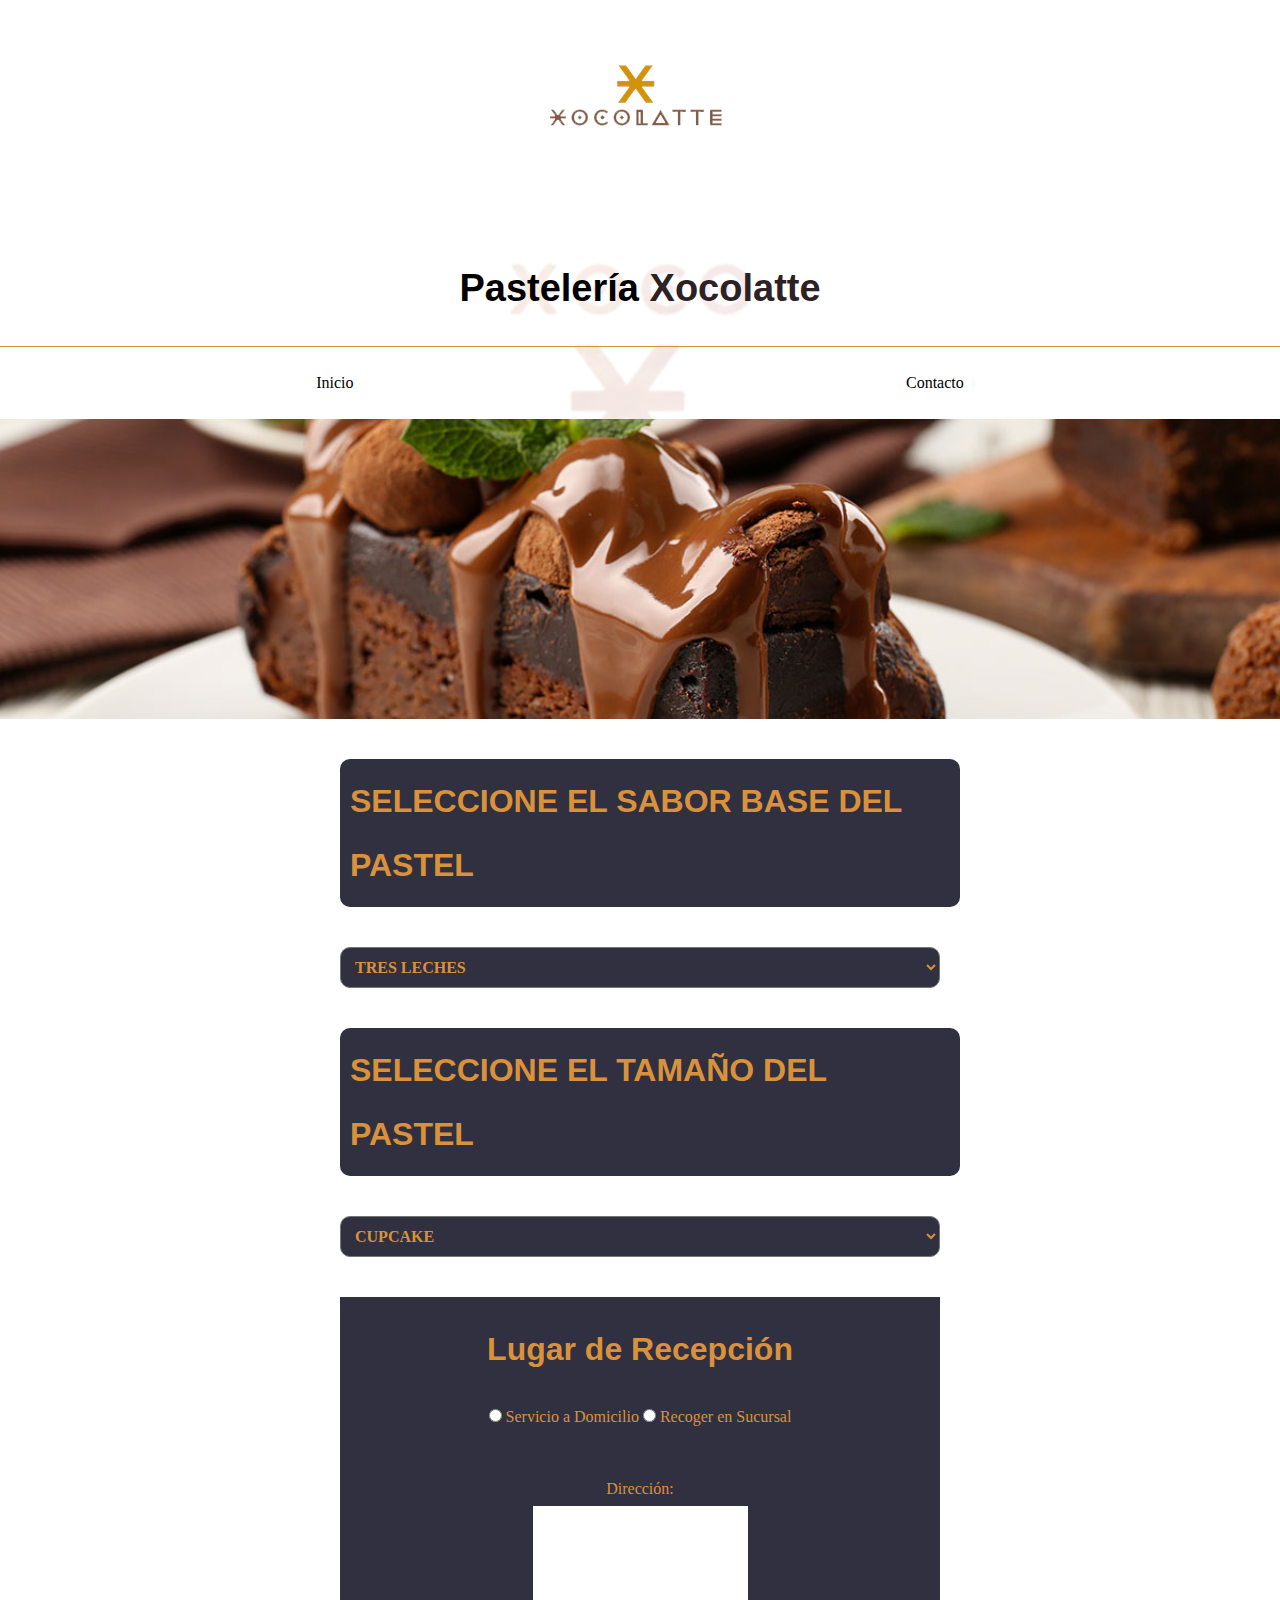
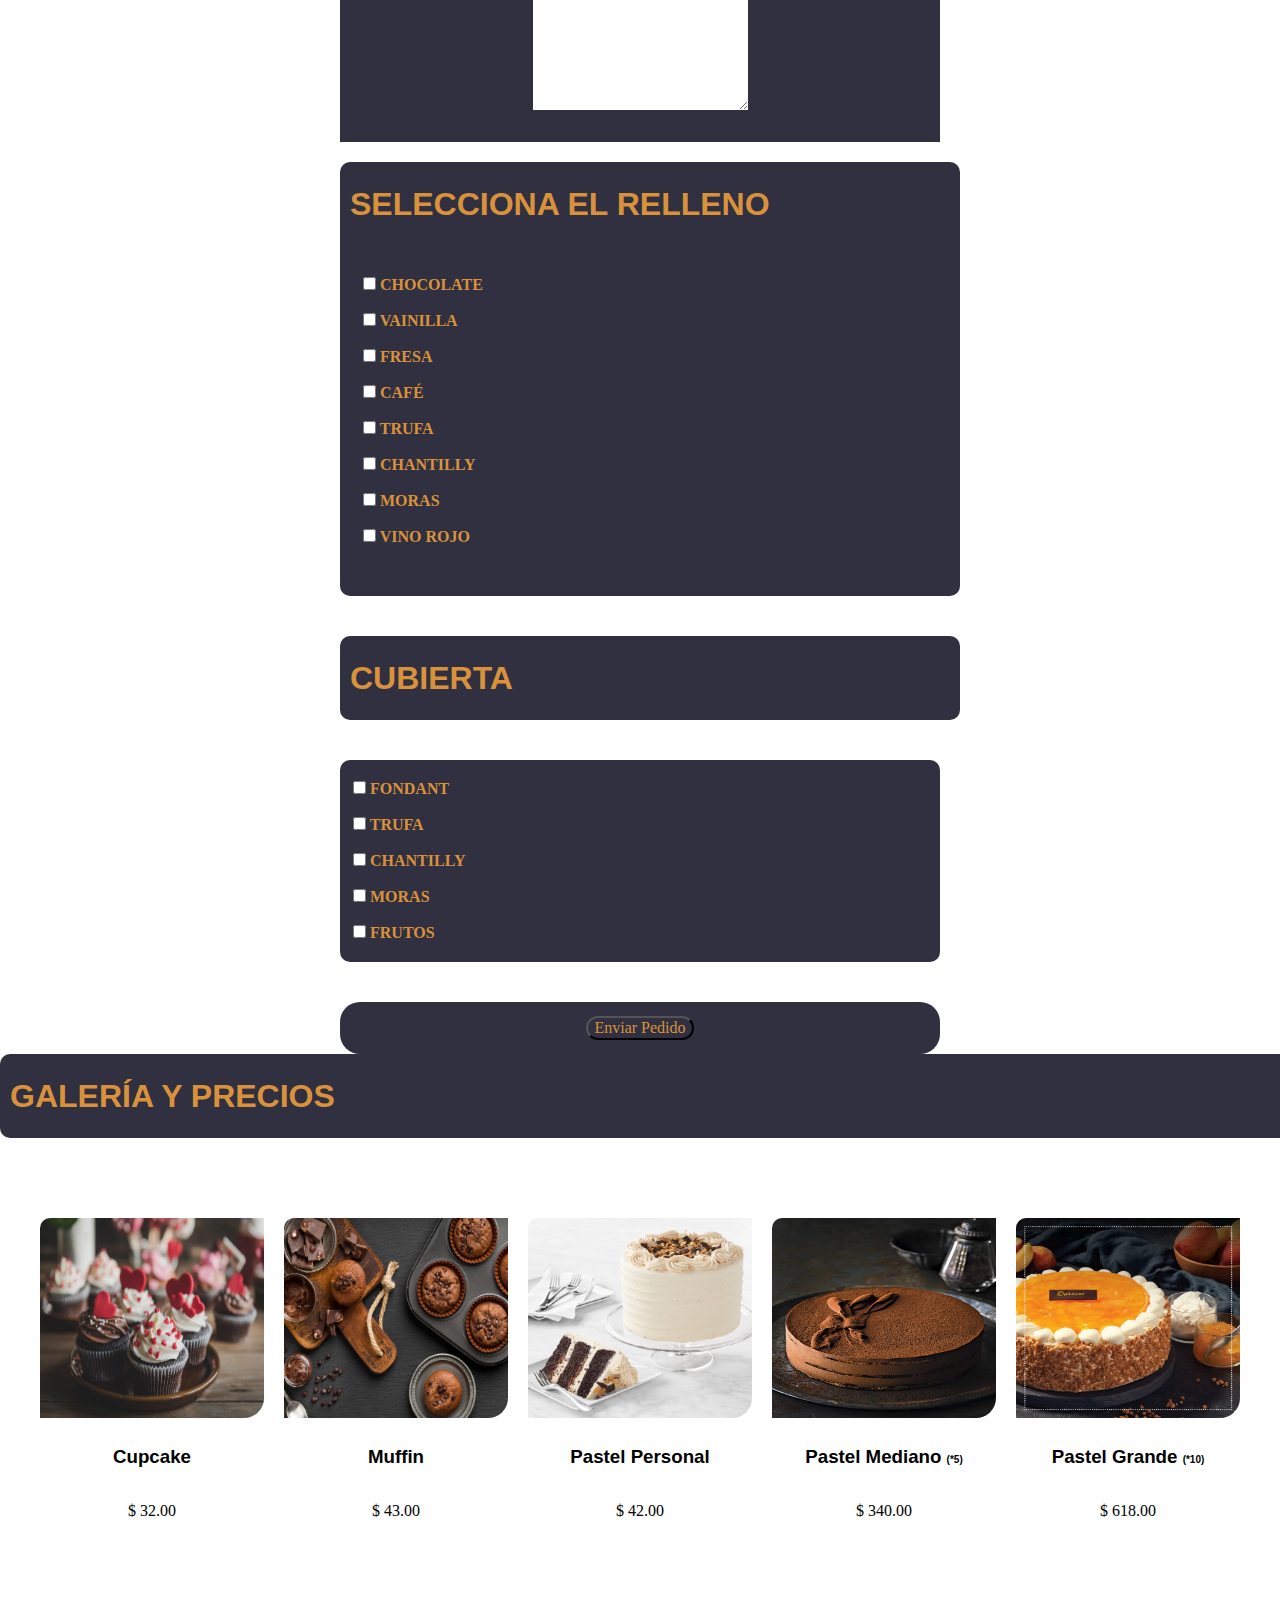
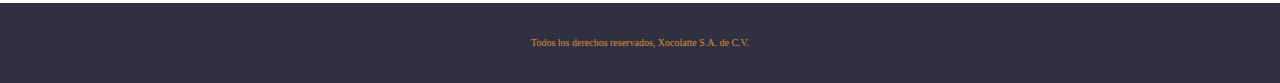
==== pedido.html @ 6361459d "Add files via upload" ====
<!DOCTYPE html>
<html lang="es">
<head>
    <meta charset="UTF-8">
    <meta http-equiv="X-UA-Compatible" content="IE=edge">
    <meta name="viewport" content="width=device-width, initial-scale=1.0">
    <title>Pedido</title>
    <link rel="stylesheet" href="css/normalize.css">
    <link rel="preconnect" href="https://fonts.googleapis.com">
    <link rel="preconnect" href="https://fonts.gstatic.com" crossorigin>
    <link href="https://fonts.googleapis.com/css2?family=Playfair+Display:wght@700&family=Raleway:wght@400;700;900&display=swap"
          rel="stylesheet">
    <link rel="stylesheet" href="css/labels.css">
</head>
<body>
<header class="logo">
    <img src="/images/logo.jpg" class="logo" alt="logo">
    <h1 class="nombre-sitio">Pastelería <span>Xocolatte</span></h1>
</header>
<div class="contenedor-navegacion">
    <nav class="nav-principal contenedor">
        <!--    <a href="menu.html" class=enlace>Menu</a>-->
        <a href=index.html class=enlace>Inicio</a>
        <a href="contacto.html" class=enlace>Contacto</a>
    </nav>
</div>

    <div class="hero-2"></div>
    <main class="contenido-principal contenedor ">

        <form class="formulario">
            <div class="pedido">
                <h2 class="center">Seleccione el sabor base del pastel</h2>
                <label for="base"></label><select name="base" id="base" placeholder="Base" class="center">Sabor Base
                <option value="1">Tres Leches</option>
                <option value="2">Chocolate</option>
                <option value="3">Vainilla</option>
                <option value="4">Fresa</option>
                <option value="5">Café</option>
            </select>
                <div class="pedido">
                    <h2 class="center">Seleccione el tamaño del pastel</h2>
                    <label for="base"></label><select name="tamano" id="tamano" placeholder="Tamaño" class="center">Tamaño
                    <option value="1">Cupcake</option>
                    <option value="2">Muffin</option>
                    <option value="3">Personal</option>
                    <option value="4">Mediano (5 porciones)</option>
                    <option value="5">Birth Day (10 porciones)</option>

                    <textarea rows="10" cols="72"></textarea>
                    <p class="text-in">En caso de ser pedidos en cantidad, por favor especifique arriba:</p>
                </select>
            </div>
            <div class="pick">
                <h2>Lugar de Recepción</h2>
                <input type="radio" id="local" name="lugar" value="Local">
                <label for="local">Servicio a Domicilio</label>
                <input type="radio" id="llevar" name="lugar" value="Llevar">
                <label for="llevar">Recoger en Sucursal</label>
            </div>


            <div class="campo pick">
                <label for="#">Dirección:</label><br>
                <textarea rows="10" cols="20"></textarea>
            </div>
            <div class="relleno center">
                <table class="caja">
                    <h2 class="centrado">Selecciona el relleno</h2>
                    <tr>
                        <td><input type="checkbox" id="chocolate" name="chocolate" value="Chocolate">
                            <label for="chocolate">Chocolate </label></td>
                    </tr>
                    <tr>
                        <td><input type="checkbox" id="vainilla" name="vainilla" value="Vainilla">
                            <label for="vainilla">Vainilla </label></td>
                    </tr>
                    <tr>
                        <td><input type="checkbox" id="fresa" name="fresa" value="Fresa">
                            <label for="fresa">Fresa </label></td>
                    </tr>
                    <tr>
                        <td><input type="checkbox" id="cafe" name="cafe" value="Cafe">
                            <label for="cafe">Café </label></td>
                    </tr>
                    <tr>
                    <td><input type="checkbox" id="Trufa" name="Trufa" value="Trufa">
                        <label for="Trufa">Trufa </label></td>
                    </tr>
                    <tr>
                    <td><input type="checkbox" id="Chantilly" name="Chantilly" value="Chantilly">
                        <label for="Chantilly">Chantilly </label></td>
                    </tr>
                    <tr>
                    <td><input type="checkbox" id="Moras" name="Moras" value="Moras">
                        <label for="Moras">Moras </label></td>
                    </tr>
                    <tr>
                    <td><input type="checkbox" id="VinoRojo" name="VinoRojo" value="VinoRojo">
                        <label for="VinoRojo">Vino Rojo </label></td>
                </table>
            </div>
            <table class="center">
                <h2 class="relleno center">Cubierta</h2>
                <tr>
                    <td><input type="checkbox" id="c_fondant" name="C_fondant" value="c_fondant">
                        <label for="c_fondant">fondant </label></td>
                </tr>
                <tr>
                <td><input type="checkbox" id="c_trufa" name="C_trufa" value="c_trufa">
                    <label for="c_trufa">Trufa </label></td>
                </tr>
                <tr>
                <td><input type="checkbox" id="c_chantilly" name="C_Chantilly" value="c_chantilly">
                    <label for="c_chantilly">Chantilly </label></td>
                </tr>
                <tr>
                <td><input type="checkbox" id="c_moras" name="C_Moras" value="c_moras">
                    <label for="c_moras">Moras </label></td>
                </tr>
                <tr>
                <td><input type="checkbox" id="Frutos" name="Frutos" value="Frutos">
                    <label for="Frutos">Frutos </label></td>

                </tr>
            </table>
            </div>
            <div class="enviar">
            <input class="button" type="submit" value="Enviar Pedido">
            </div>


        </form>


    </main>
    <div>
        <h2 class="title-mes center">Galería y precios</h2>
        <div class="productos-mes"><!--listado de productos-->
            <div><!--producto-->
                <img src="/images/1-cupcake.jpg" alt="producto_1">

                <div>
                    <h3 class="subtitle-prod">Cupcake</h3>
                    <p class="price">$ 32.00</p>
                </div>
            </div>

            <div>
                <img src="/images/2-muffin.jpg" alt="producto_2">
                <div>
                    <h3 class="subtitle-prod">Muffin</h3>
                    <p class="price">$ 43.00</p>
                </div>
            </div>

            <div>
                <img src="/images/3-personal.jpg" alt="producto_3">
                <div>
                    <h3 class="subtitle-prod">Pastel Personal</h3>
                    <p class="price">$ 42.00</p>
                </div>
            </div>

            <div>
                <img src="/images/4-mediano.jpg" alt="producto_4">
                <div>
                    <h3 class="subtitle-prod">Pastel Mediano <span>(*5)</span></h3>
                    <p class="price">$ 340.00</p>
                </div>
            </div>

            <div>
                <img src="/images/5-grande.jpg" alt="producto_5">
                <div>
                    <h3 class="subtitle-prod">Pastel Grande <span>(*10)</span></h3>
                    <p class="price">$ 618.00</p>
                </div>
            </div>

        </div>

        </div>


    <footer class="footer">
        <p>Todos los derechos reservados, Xocolatte S.A. de C.V.</p>
    </footer>

</body>
</html>
---- css/labels.css ----
html {
    box-sizing: border-box;
    font-size: 62.5%; /* 1REM = 10px */
    background-image: url(/images/back.png);
    background-repeat: no-repeat;

    background-attachment: fixed;
    background-position: center;
}


.logo {
    margin-left: auto;
    margin-right: auto;
    display: block;
}

body {
    font-family: 'Montserrat', sans-serif bold;
    font-size: 1.6rem;
    line-height: 2;
}

/* Globales */
h1,
h2,
h3 {
    font-family: 'Helvetica Neue', Helvetica, Arial, sans-serif;
    margin: 0 0 2rem 0;
}
h1 {
    font-size: 3.8rem;
}

h2 {
    font-size: 3.2rem;
}


a {
    text-decoration: none;
    color: #000;
}
.contenedor {
    max-width: 120rem;
    margin: 0 auto;
}
img {
    max-width: 100%;
    display: block;
}






/** Utilidades */
.text-center {
    text-align: center;
}




/** Header y Navegacion **/
.nombre-sitio {
    margin-top: 5rem;
    text-align: center;
}
.nombre-sitio span {
    color: #2c2226;
}
.contenedor-navegacion {
    border-top: .1rem solid #d9923b;
}
.nav-principal {
    padding: 2rem 0;
    display: flex;
    justify-content: space-around;
}

.hero {
    background-image: url(../images/contacto-back.png);
    height: 55rem;
    background-repeat: no-repeat;
    background-size: cover;
    background-position: center;
    background-position-y: -50rem;
}



.footer {
    background-color: #303040;
    color: #D9923B;
    padding: 2rem;
    text-align: center;
    margin-top: 2rem;
    font-size: 1rem
}




/** Galeria **/
.galeria {
    list-style: none;
    padding: 0;
    margin: 0;
    display: grid;
    grid-template-columns: repeat(2, 1fr);
    gap: 2rem;
}


/* Formulario */
.formulario {
    max-width: 60rem;
    margin: 0 auto;
}

.formulario fieldset {
    border: 1px solid black;
    margin-bottom: 2rem;
}
.formulario legend {
    background-color: #303040;
    width: 100%;
    text-align: center;
    color: #d9923b;
    text-transform: uppercase;
    font-weight: 900;
    padding: 1rem;
    margin-bottom: 4rem;
    border-bottom-left-radius: 1rem ;
    border-top-right-radius: 1rem ;


}

.campo {
    display: flex;
    margin-bottom: 2rem;
}
.campo label {
    flex-basis: 10rem;
}
.campo input:not([type="radio"]),
.campo textarea,
.campo select  {
    flex: 1;
    border: 1px solid #303040;
    padding: 1rem;
}


.btn :hover {
    background-color: #303040;
    color: #D9923B;
    border-bottom-left-radius: 2rem;
    border-bottom-right-radius: 2rem;
}

.center {

    display: block;
    background-color: #303040;
    width: 100%;
    color: #d9923b;
    text-transform: uppercase;
    font-weight: 900;
    padding: 1rem;
    margin-bottom: 4rem;
    border-radius: 1rem ;
}

.enviar {
    background-color: #303040;
    color: #D9923B;
    border-bottom-left-radius: 2rem;
    border-bottom-right-radius: 2rem;
}

.caja{
    border: 1px;
    padding: 1rem;
    margin-bottom: 2rem;
    display: flex;
    grid-template-columns: repeat(3, 1fr);
    gap: 2rem;
}
.text-in {
    background-color: rgba(165, 15, 15, 0.4);
    text-align: center;
    padding: 1rem;
    border-radius: 1rem;

}
.hero-2{
    background-image: url(../images/back-pedido.jpg);
    height: 30rem;
    background-repeat: no-repeat;
    background-size: cover;
    background-position: center;
    margin-bottom: 4rem;
    background-position-y: -6rem;
}

.tamaños{
    display: grid;
    text-align: center;
    grid-template-columns: repeat(3, 1fr);
    justify-content: space-around;
    margin-bottom: 2rem;
}

.productos{
    display: grid;
    grid-template-columns: repeat(3, 1fr);
    gap: 2rem;
    padding: 4rem;
}

.subtitle-prod {
    text-align: center;
    margin-bottom: 2rem;
    font-weight: bolder;
}
img {
    max-width:100%;
}

.listado-categorias {
    display: inline-grid;
    grid-template-columns: repeat(3, 1fr);
    gap: 2rem;
    padding: 1rem 1rem;
    background-color: #303040;
}

.productos-mes{
    display: grid;
    grid-template-columns: repeat(5, 1fr);
    gap: 2rem;
    padding: 4rem;
    background-size: 2rem;
    margin-bottom: 2rem;
    text-align: center;
}
.productos-mes img{
    border-radius: 1rem 0 2rem 0;
    width: 200rem;
    height: 20rem;
    overflow: hidden;
    position: relative;
    margin-bottom: 2rem;
}
.price{
    text-align: center;
    justify-content: space-between;
}
.subtitle-prod span{
    font-size: 1rem;
    background-position-y: 2rem;
}
.enviar{
    background-color: #303040;
    color: #D9923B;
    border-top-left-radius: 2rem;
    border-top-right-radius: 2rem;
    text-align: center;
    padding: 1rem;
}

.button{
    background-color: #303040;
    color: #D9923B;
    border-radius: 2rem;
    text-align: center;
}

.cubierta input{
    text-align: center;
    display: block;
}

.cb{
    display: block;
    grid-template-columns: repeat(6, 1fr);
    gap: 2rem;
    padding: 4rem;
    justify-content: space-between;
    background-color: #303040;
    color: #D9923B;
}

.pick{
    text-align: center;
    display: block;
    grid-template-columns: 3fr;
    padding: 2rem;
    background-color: #303040;
    color: #D9923B;

}
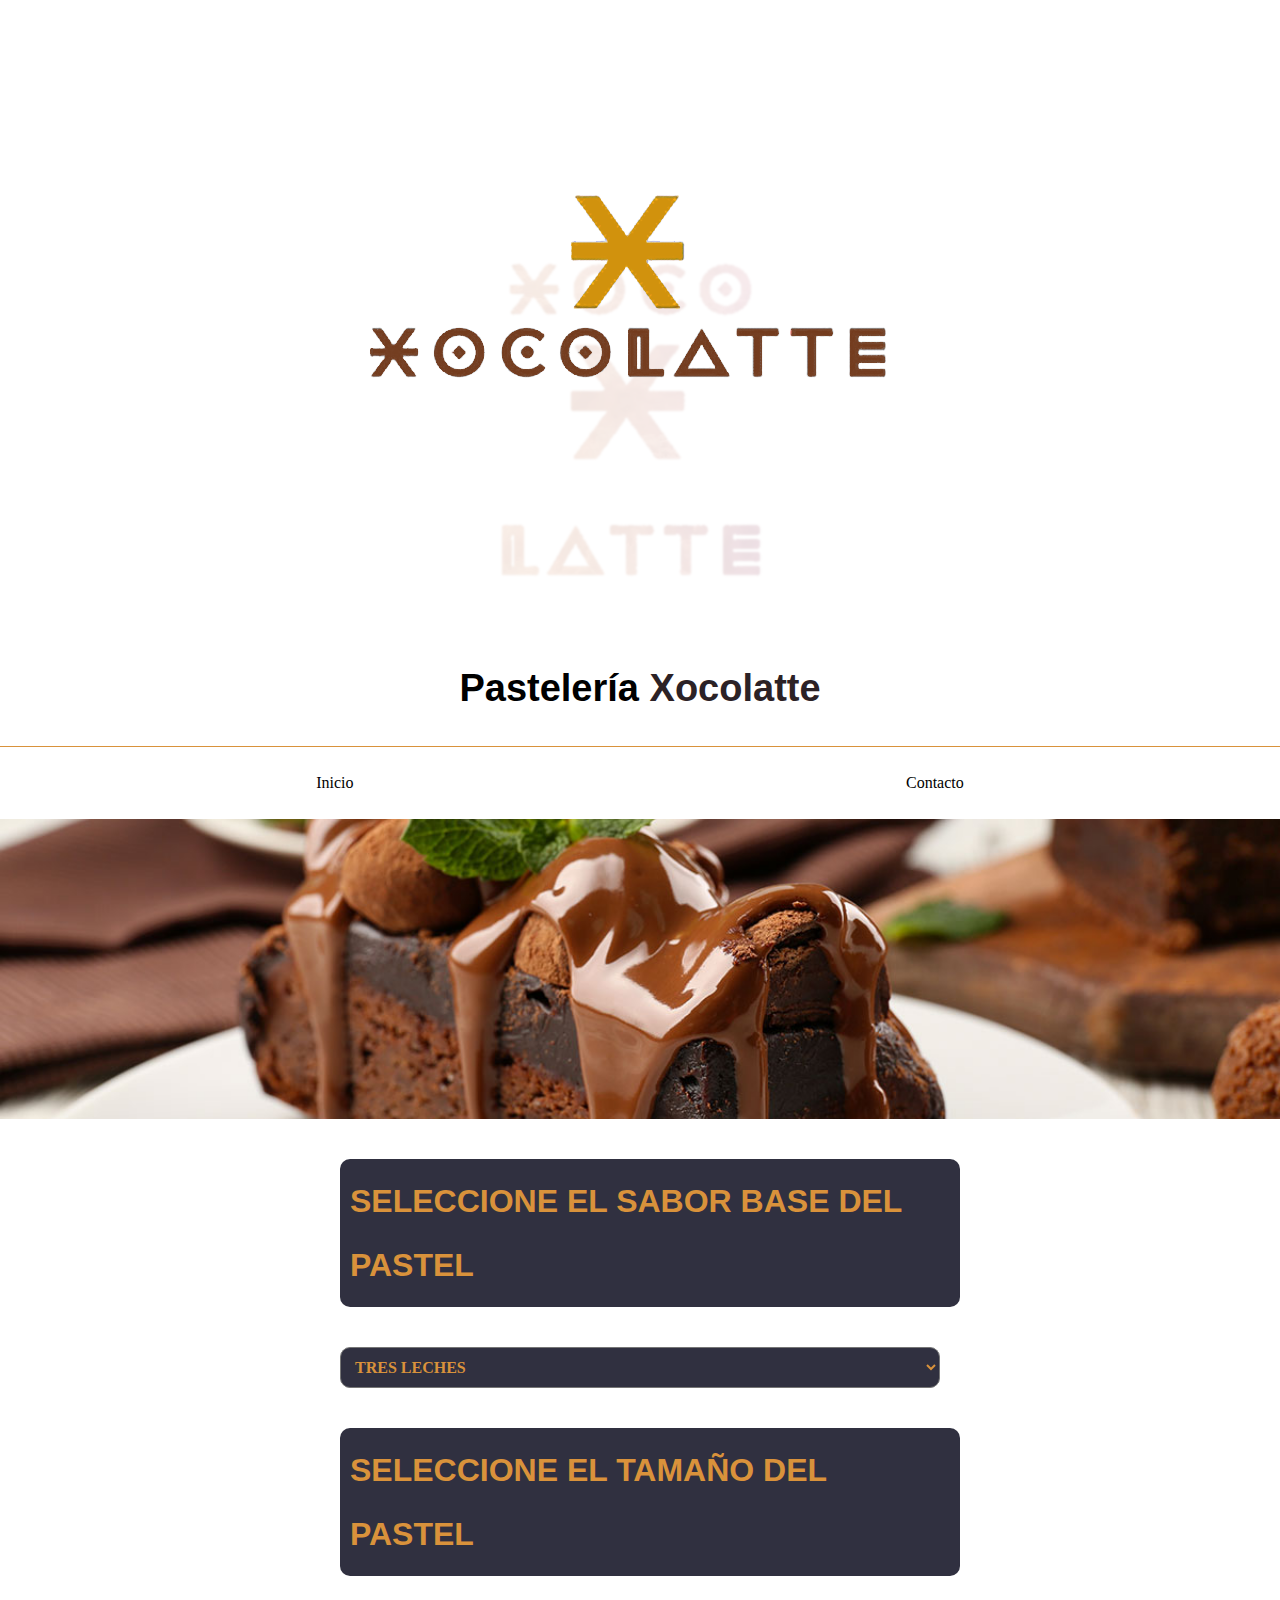
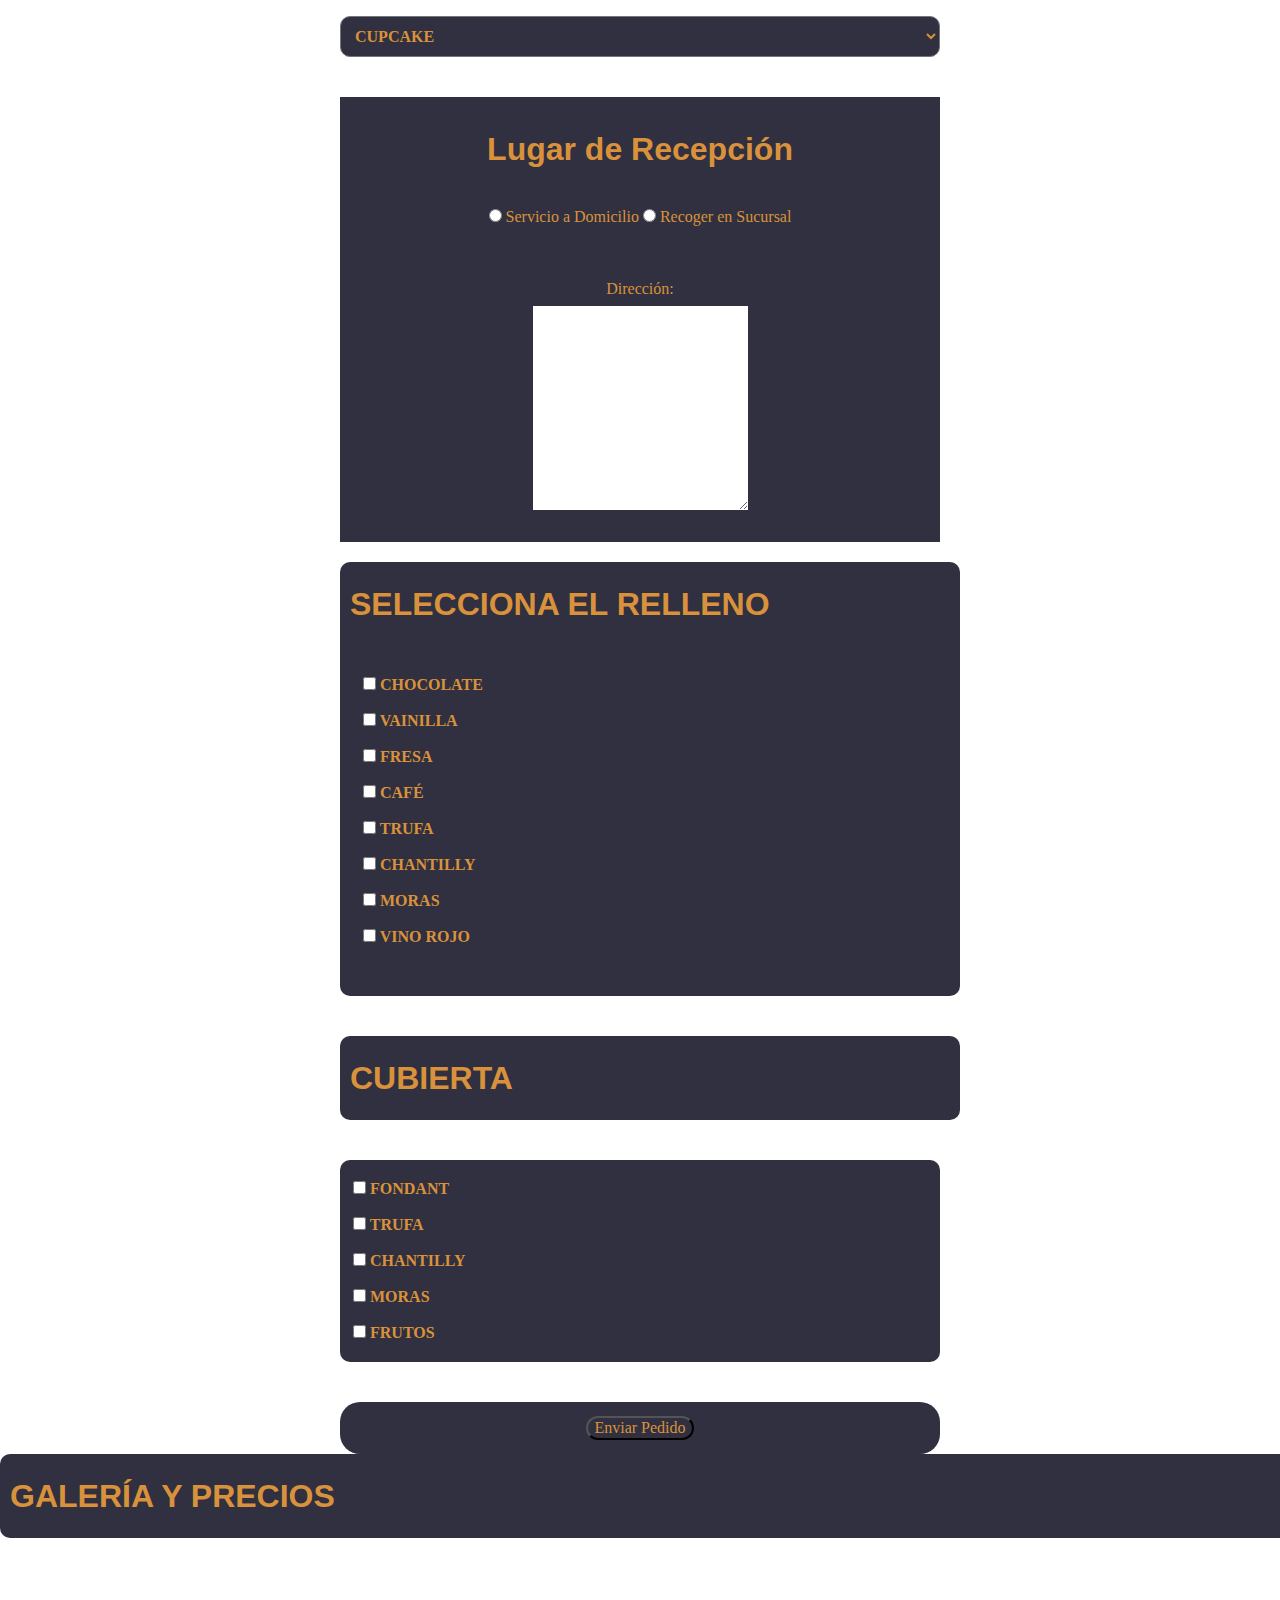
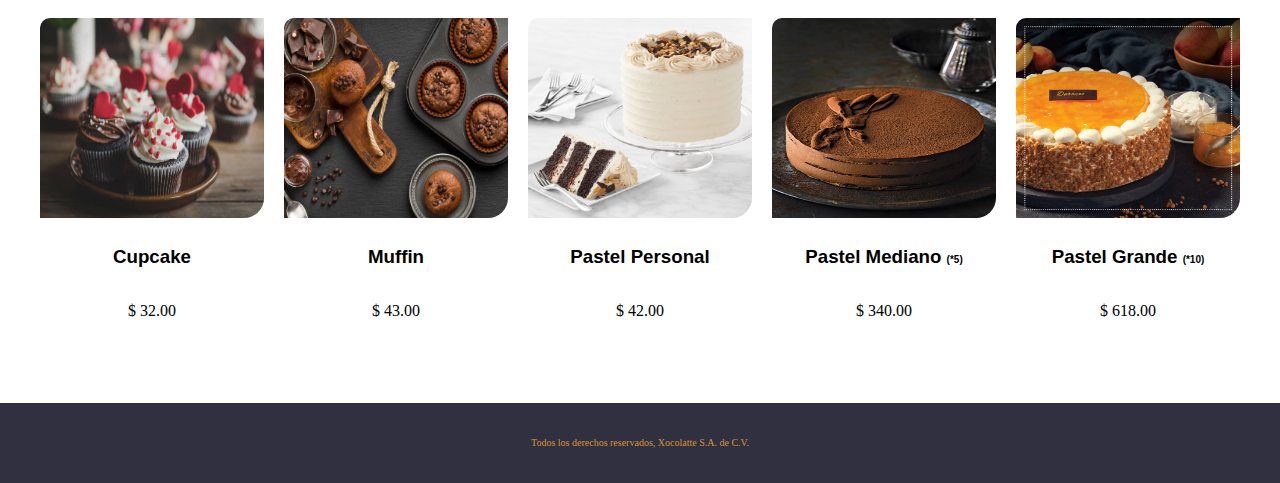
==== commit e2c3ca15: "Update pedido.html" ====
--- a/pedido.html
+++ b/pedido.html
@@ -14,7 +14,7 @@
 </head>
 <body>
 <header class="logo">
-    <img src="/images/logo.jpg" class="logo" alt="logo">
+    <img src="images/logo.png" class="logo" alt="logo">
     <h1 class="nombre-sitio">Pastelería <span>Xocolatte</span></h1>
 </header>
 <div class="contenedor-navegacion">
@@ -138,7 +138,7 @@
         <h2 class="title-mes center">Galería y precios</h2>
         <div class="productos-mes"><!--listado de productos-->
             <div><!--producto-->
-                <img src="/images/1-cupcake.jpg" alt="producto_1">
+                <img src="images/1-cupcake.jpg" alt="producto_1">
 
                 <div>
                     <h3 class="subtitle-prod">Cupcake</h3>
@@ -147,7 +147,7 @@
             </div>
 
             <div>
-                <img src="/images/2-muffin.jpg" alt="producto_2">
+                <img src="images/2-muffin.jpg" alt="producto_2">
                 <div>
                     <h3 class="subtitle-prod">Muffin</h3>
                     <p class="price">$ 43.00</p>
@@ -155,7 +155,7 @@
             </div>
 
             <div>
-                <img src="/images/3-personal.jpg" alt="producto_3">
+                <img src="images/3-personal.jpg" alt="producto_3">
                 <div>
                     <h3 class="subtitle-prod">Pastel Personal</h3>
                     <p class="price">$ 42.00</p>
@@ -163,7 +163,7 @@
             </div>
 
             <div>
-                <img src="/images/4-mediano.jpg" alt="producto_4">
+                <img src="images/4-mediano.jpg" alt="producto_4">
                 <div>
                     <h3 class="subtitle-prod">Pastel Mediano <span>(*5)</span></h3>
                     <p class="price">$ 340.00</p>
@@ -171,7 +171,7 @@
             </div>
 
             <div>
-                <img src="/images/5-grande.jpg" alt="producto_5">
+                <img src="images/5-grande.jpg" alt="producto_5">
                 <div>
                     <h3 class="subtitle-prod">Pastel Grande <span>(*10)</span></h3>
                     <p class="price">$ 618.00</p>
@@ -188,4 +188,4 @@
     </footer>
 
 </body>
-</html>+</html>
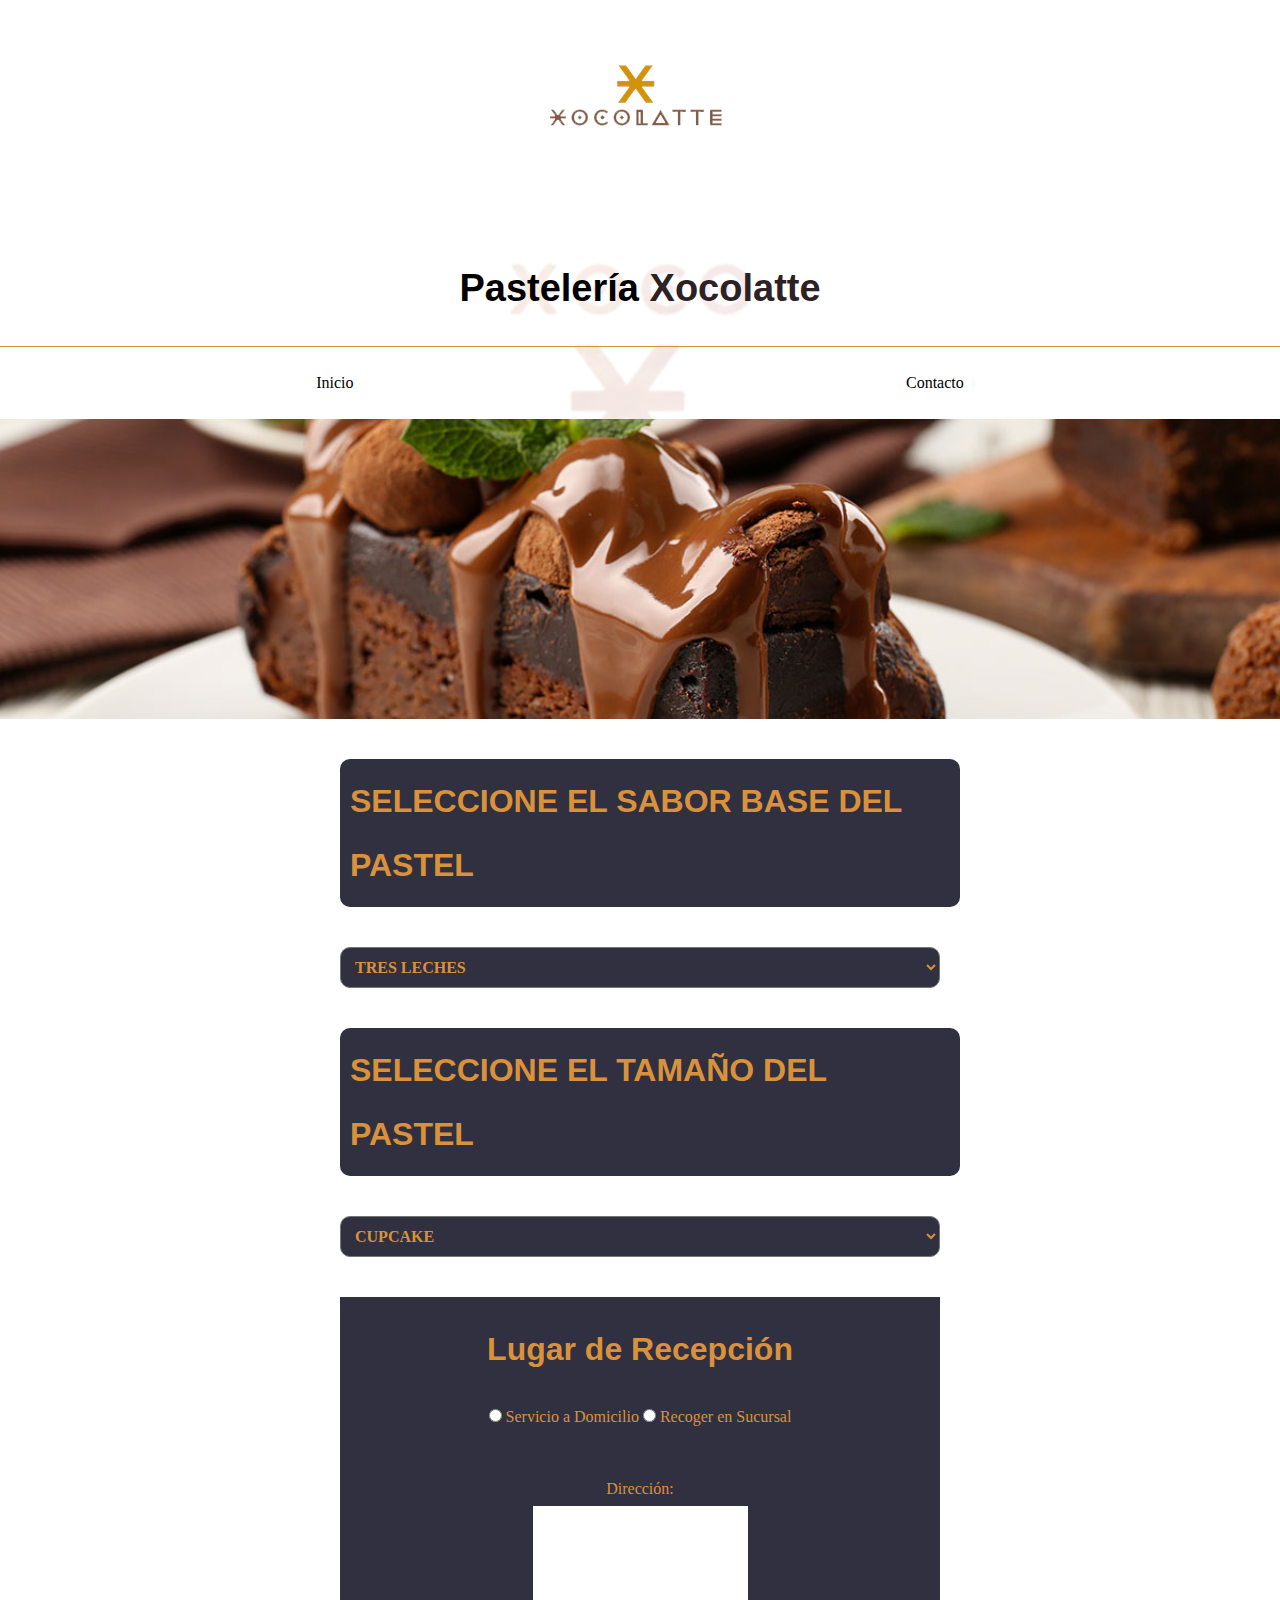
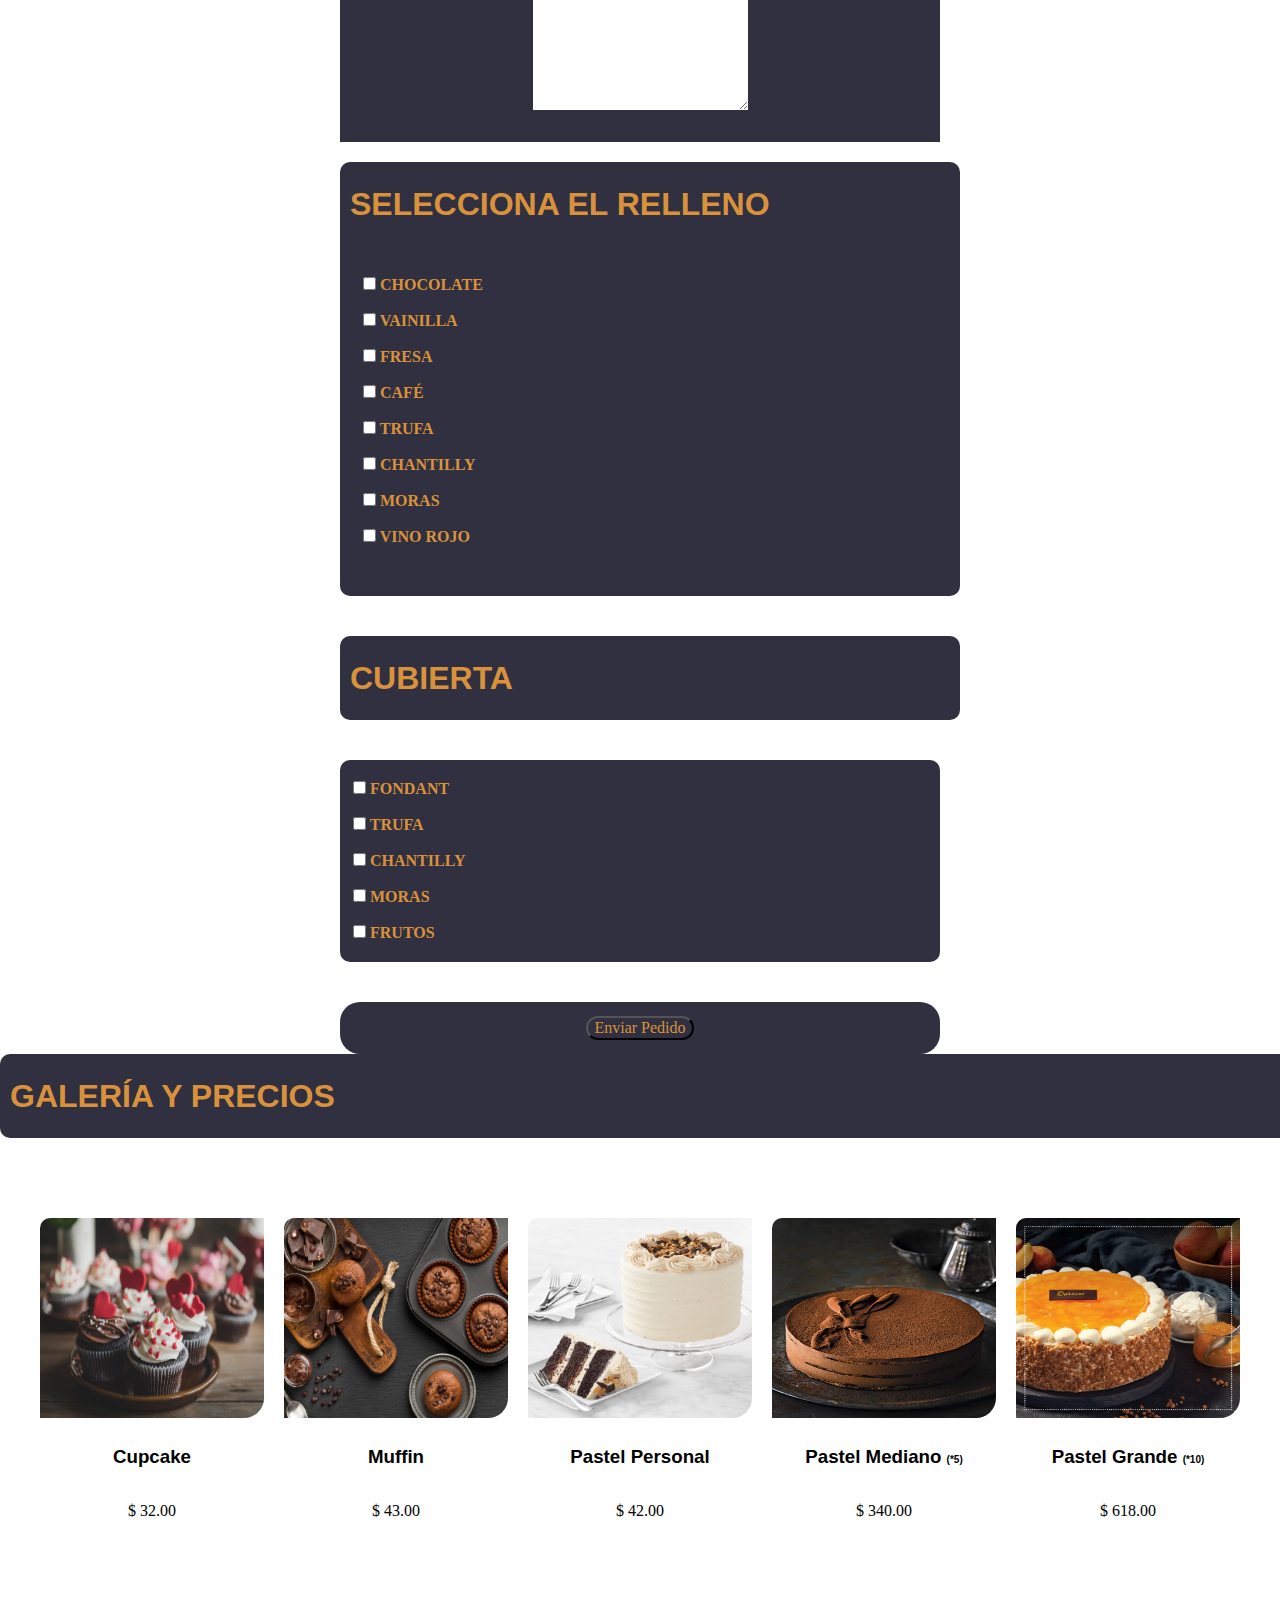
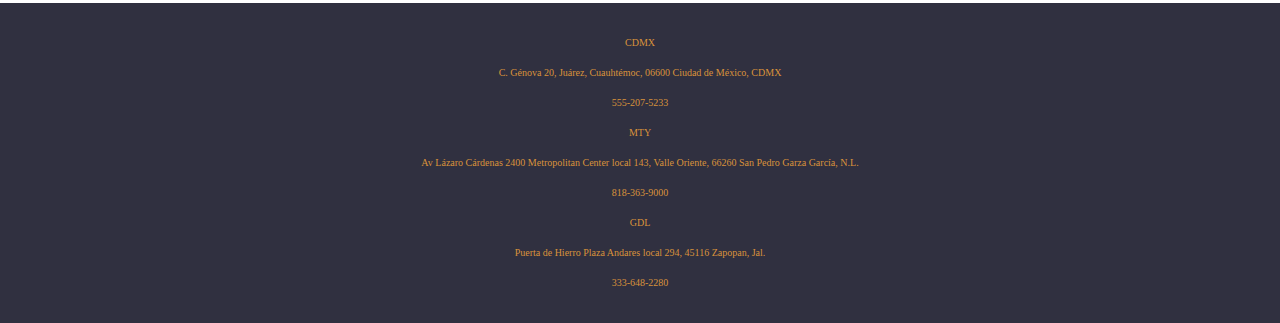
==== commit bdc03920: "Update pedido.html" ====
--- a/pedido.html
+++ b/pedido.html
@@ -14,7 +14,7 @@
 </head>
 <body>
 <header class="logo">
-    <img src="images/logo.png" class="logo" alt="logo">
+    <img src="images/logo.jpg" class="logo" alt="logo">
     <h1 class="nombre-sitio">Pastelería <span>Xocolatte</span></h1>
 </header>
 <div class="contenedor-navegacion">
@@ -183,9 +183,23 @@
         </div>
 
 
-    <footer class="footer">
-        <p>Todos los derechos reservados, Xocolatte S.A. de C.V.</p>
-    </footer>
+        <footer class="footer">
+            <div class="CDMX">
+                <p>CDMX</p>
+                <p>C. Génova 20, Juárez, Cuauhtémoc, 06600 Ciudad de México, CDMX</p>
+                <p>555-207-5233</p>
+            </div>
+            <div class="MTY">
+                <p>MTY</p>
+                <p>Av Lázaro Cárdenas 2400 Metropolitan Center local 143, Valle Oriente, 66260 San Pedro Garza García, N.L.</p>
+                <p>818-363-9000</p>
+            </div>
+            <div class="GLD">
+                <p>GDL</p>
+                <p>Puerta de Hierro Plaza Andares local 294, 45116 Zapopan, Jal.</p>
+                <p>333-648-2280</p>
+            </div>
+        </footer>
 
 </body>
 </html>
